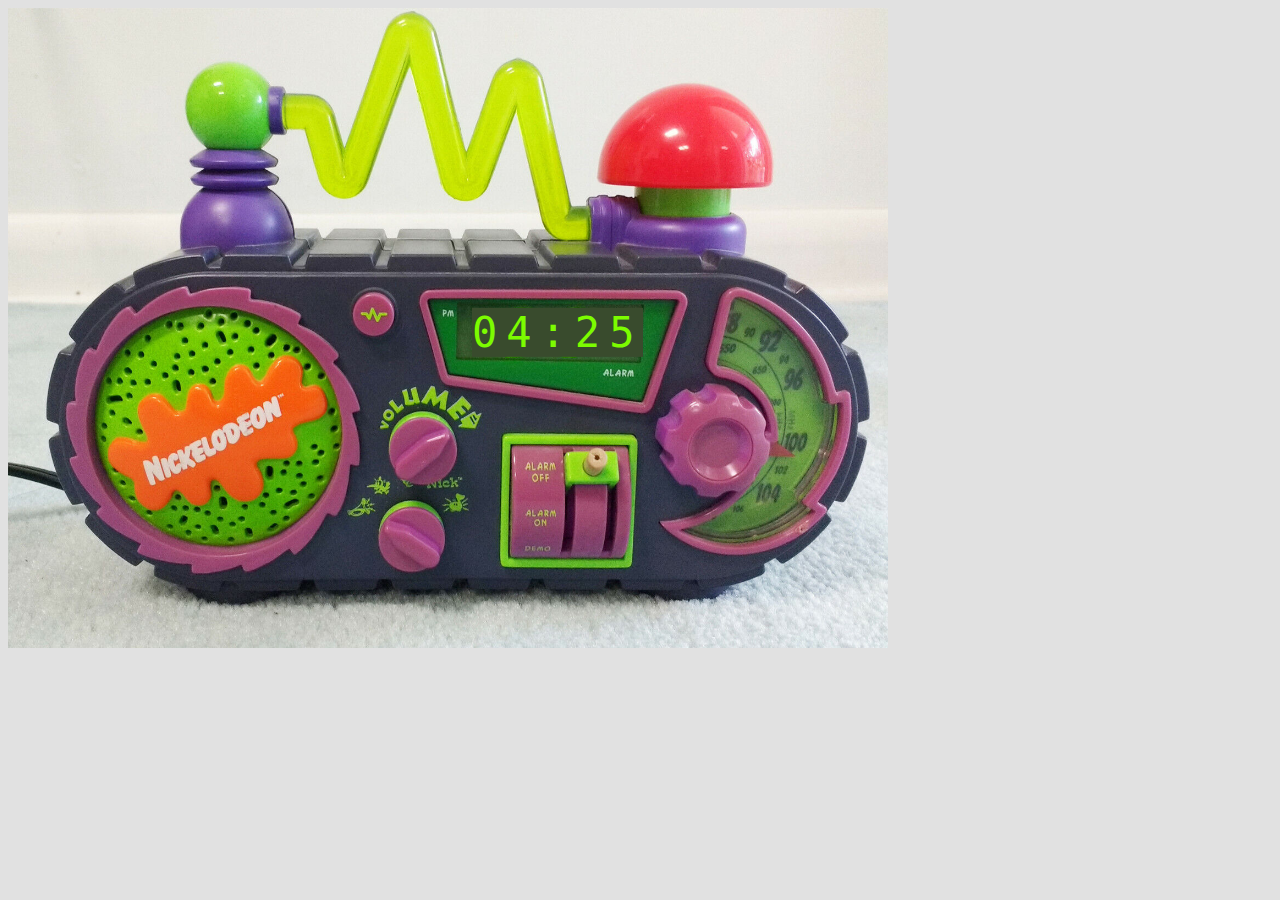
==== index.html @ 24924e41 "Rename clock.html to index.html" ====
<!DOCTYPE html>
<html lang="en">
<head>
    <meta charset="UTF-8">
    <meta http-equiv="X-UA-Compatible" content="IE=edge">
    <meta name="viewport" content="width=device-width, initial-scale=1.0">
    <title>Document</title>
    <link rel="stylesheet" href="clock.css">
</head>
<body>
    <div id="clock-body">
        <img src="./images/nick clock.jpg" alt="Nickelodean clock">
        <div class="clock-face" id="clock" onload="showTime()"><!--12:05PM--></Div>
    </div>
    <script src="clock.js"></script>
</body>
</html>
---- clock.css ----
.clock-face {
    position: absolute;
    top: 325px;
    left: 532px;
    transform: translateX(-35%) translateY(-35%);
    color: lawngreen;
    font-size: 42px;
    font-family: monospace ;
    letter-spacing: 9px;
    background-color: #394b2d;
}
body {
    background-color:#e1e1e1;
}
/* #clock-body {
    border: dashed 1em;
    background-color: #180044;
    border-radius: 11em;
    height: 20em;
    width: 35em;
    position: absolute;
    top: 15%;
    left: 10%;
} */

img {
    height: 40em;
    width: 55em;
}
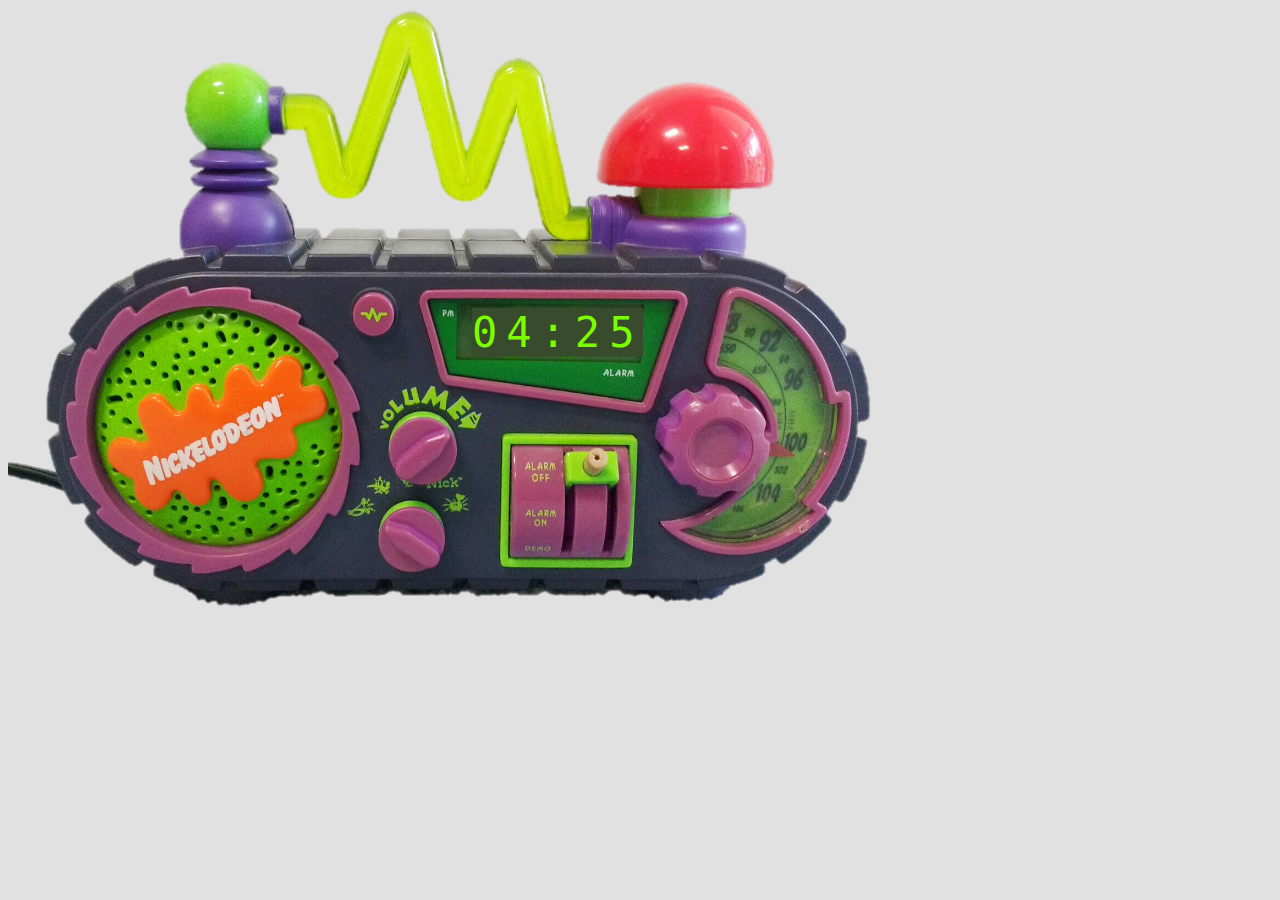
==== commit 8196ce22: "updated image" ====
--- a/index.html
+++ b/index.html
@@ -9,7 +9,7 @@
 </head>
 <body>
     <div id="clock-body">
-        <img src="./images/nick clock.jpg" alt="Nickelodean clock">
+        <img src="./images/nickclock.png" alt="Nickelodean clock">
         <div class="clock-face" id="clock" onload="showTime()"><!--12:05PM--></Div>
     </div>
     <script src="clock.js"></script>
